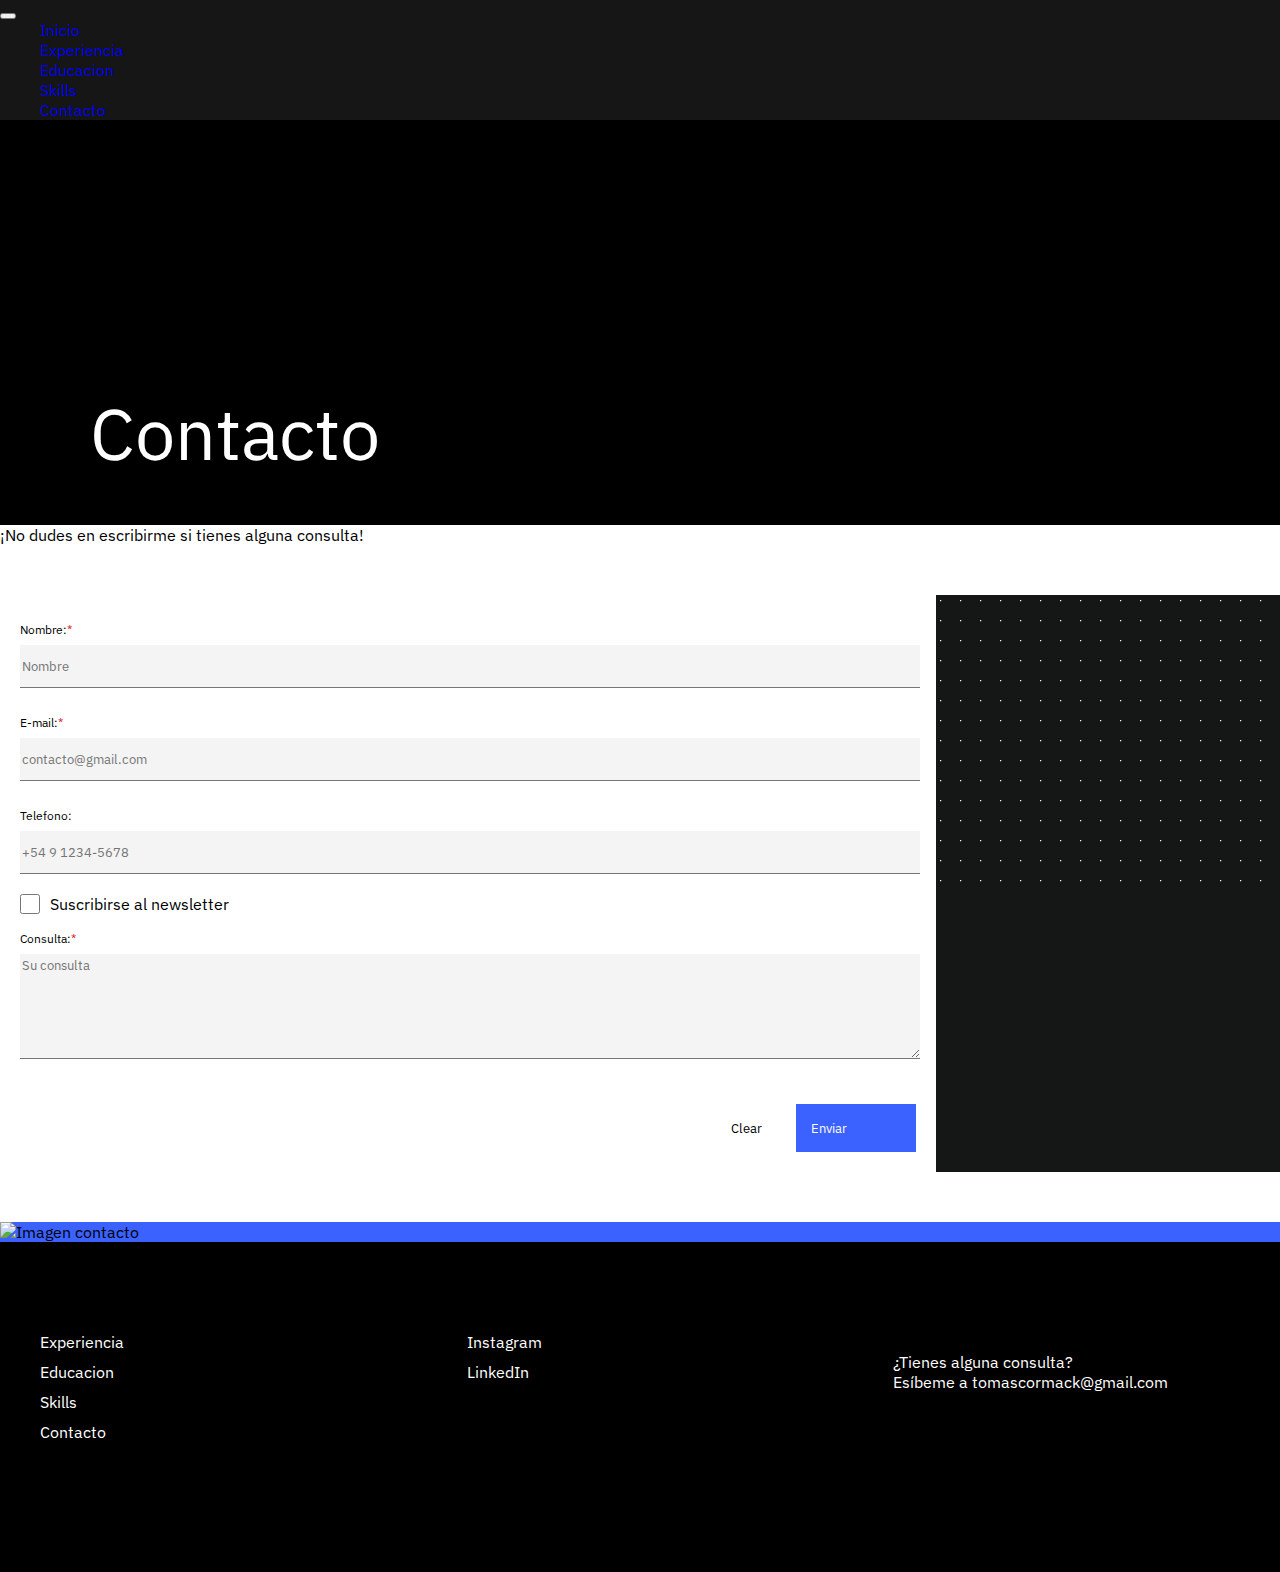
==== pages/contacto.html @ 89451c84 "First commit" ====
<!DOCTYPE html>
<html lang="es">
  <head>
    <meta charset="utf-8" />
    <meta http-equiv="X-UA-Compatible" content="IE=edge" />
    <title>Tomás Cormack</title>
    <meta name="description" content="" />
    <meta name="viewport" content="width=device-width, initial-scale=1" />
    <link rel="stylesheet" href="../css/style.css" />
    <link rel="preconnect" href="https://fonts.googleapis.com" />
    <link rel="preconnect" href="https://fonts.gstatic.com" crossorigin />
    <link
      href="https://fonts.googleapis.com/css2?family=IBM+Plex+Sans:ital,wght@0,100;0,200;0,300;0,400;0,500;0,600;0,700;1,100;1,200;1,300;1,400;1,500;1,600;1,700&display=swap"
      rel="stylesheet"
    />
    <link rel="stylesheet" href="https://cdn.jsdelivr.net/npm/bootstrap@4.6.1/dist/css/bootstrap.min.css" integrity="sha384-zCbKRCUGaJDkqS1kPbPd7TveP5iyJE0EjAuZQTgFLD2ylzuqKfdKlfG/eSrtxUkn" crossorigin="anonymous">
    <meta name="description" content="Tomás Cormack desarrollador Full-Stack, contacto para consultas o contratacion de servicios">
    <meta name="keywords" content="HTML, CSS, SCSS, NODE, REACT, TYPESCRIPT, FULL-STACK, CONSULTA, CONTACTO, CONTRATACION">
    <title>Contacto</title>
  </head>
  <body>
    <nav id="navbar" class="navbar navbar-expand-lg navbar-dark sticky-top">
      <button class="navbar-toggler" type="button" data-toggle="collapse" data-target="#navbarNav" aria-controls="navbarNav" aria-expanded="false" aria-label="Toggle navigation">
        <span class="navbar-toggler-icon"></span>
      </button>
      <div class="collapse navbar-collapse" id="navbarNav">
        <ul class="navbar-nav">
          <li class="nav-item">
            <a class="nav-link" href="../index.html">Inicio</a>
          </li>
          <li class="nav-item">
            <a class="nav-link" href="./experiencia.html">Experiencia</a>
          </li>
          <li class="nav-item">
            <a class="nav-link" href="./educacion.html">Educacion</a>
          </li>
          <li class="nav-item">
            <a class="nav-link" href="./skills.html">Skills</a>
          </li>
          <li class="nav-item active">
            <a class="nav-link" href="./contacto.html">Contacto</a>
          </li>
        </ul>
      </div>
    </nav>
    <section id="contacto-section" class="row">
      <div id="profile-banner" class="col-12">
        <h1>Contacto</h1>
      </div>
      <div id='alert' class="alert alert-info text-center col-12" role="alert">
        ¡No dudes en escribirme si tienes alguna consulta!
      </div>
      <div class="form-container d-flex col-12 col-sm-12 col-md-6 row">
          <form id="contacto-form" action="">
              <label for="name">Nombre:<span class="mandatory">*</span></label>
              <input class="text-input" type="text" id="name" name="name" value="" placeholder="Nombre" />
              <label for="mail">E-mail:<span class="mandatory">*</span></label>
              <input
              class="text-input"
                type="email"
                id="mail"
                name="mail"
                value=""
                placeholder="contacto@gmail.com"
              />
              <label for="tel">Telefono:</label>
              <input class="text-input" type="tel" id="tel" name="tel" value="" placeholder="+54 9 1234-5678"  />
              <div class="checkbox-container">
                <input class="text-input" type="checkbox" id="newsletter" name="newsletter" value="" placeholder="+54 9 1234-5678"  />
                <label for="newsletter">Suscribirse al newsletter</label>
              </div>
              <label for="consulta">Consulta:<span class="mandatory">*</span></label>
              <textarea name="" id="form-textarea" cols="30" rows="10" name="consulta" placeholder="Su consulta"></textarea>
              <div id="submit-container">
                  <input type="reset" value="Clear" id="clear-btn">
                  <input type="submit" id="boton-enviar" value="Enviar" />
              </div>
            </form>
      </div>
      <div class="contacto-imagen d-flex col-12 col-sm-12 col-md-6">
          <img src="https://blush.design/api/download?shareUri=U-g0cnQsso806Fdy&c=Bottom_0%7E393f82-0.1%7E393f82-0.2%7E2b44ff-0.3%7E393f82_Hair_0%7E2c1b18-0.1%7E4a312c-0.2%7E4a312c-0.3%7E4a312c_Skin_0%7E915b3c-0.1%7Eeac7a8-0.2%7Eeac7a8-0.3%7E915b3c_Top_0%7Effa434-0.1%7E43d26c-0.2%7Effa434-0.3%7Eff4133&w=800&h=800&fm=png" alt="Imagen contacto">
      </div>
    </section>
    <footer>
      <ul>
        <li><a href="./experiencia.html">Experiencia</a></li>
        <li><a href="./educacion.html">Educacion</a></li>
        <li><a href="./skills.html">Skills</a></li>
        <li><a href="./contacto.html">Contacto</a></li>
      </ul>
      <ul>
        <li>
          <a href="https://www.instagram.com/tomascormack/" target="_blank"
            >Instagram</a
          >
        </li>
        <li>
          <a href="https://www.linkedin.com/in/tomas-cormack/" target="_blank"
            >LinkedIn</a
          >
        </li>
      </ul>
      <ul>
        <br>
          ¿Tienes alguna consulta? </br> Esíbeme a
          <a
            href="mailto:tomascormack@gmail.com?Subject=Quiero%20más%20información!!"
            id="mail"
            >tomascormack@gmail.com</a
          >
        </li>
      </ul>
    </footer>

    <script src="https://cdn.jsdelivr.net/npm/jquery@3.5.1/dist/jquery.slim.min.js" integrity="sha384-DfXdz2htPH0lsSSs5nCTpuj/zy4C+OGpamoFVy38MVBnE+IbbVYUew+OrCXaRkfj" crossorigin="anonymous"></script>
    <script src="https://cdn.jsdelivr.net/npm/bootstrap@4.6.1/dist/js/bootstrap.bundle.min.js" integrity="sha384-fQybjgWLrvvRgtW6bFlB7jaZrFsaBXjsOMm/tB9LTS58ONXgqbR9W8oWht/amnpF" crossorigin="anonymous"></script>

  </body>
</html>
---- css/style.css ----
* {
  margin: 0px;
  font-family: "IBM Plex Sans", sans-serif;
  font-weight: 400 !important;
}

h1 {
  font-size: 72px !important;
}

h2 {
  font-size: 50px !important;
  font-weight: 600 !important;
}

ul {
  list-style: none;
}

a {
  text-decoration: none;
}

footer {
  background-color: #000000;
  min-height: 150px;
  max-height: fit-content;
  display: grid !important;
  grid-template-columns: repeat(auto-fit, minmax(200px, 1fr));
  color: #ffffff;
  padding: 10vh 0px;
  line-height: 20px;
  word-wrap: break-word;
}

footer li {
  font-weight: 300;
  margin-bottom: 10px;
}

footer li:last-child {
  margin-bottom: 0px;
}

footer a {
  color: #ffffff;
  font-weight: 300;
}

footer a:hover {
  text-decoration: underline;
}

.mandatory {
  color: #D91E28;
  font-weight: 800;
}

/* INDEX STYLE */
.loading__screen {
  width: 100vw;
  height: 100vh;
  background-color: #000000;
  position: sticky;
  top: 0;
  left: 0;
  z-index: 999;
  justify-content: center;
  align-items: center;
  animation: loading-screen 0s ease-in 10s;
  animation-fill-mode: forwards;
  animation-direction: alternate;
  animation-iteration-count: 1;
  overflow: hidden;
  display: flex;
}
.loading__circle {
  border: 2px solid #ffffff;
  border-radius: 50%;
  width: 300px;
  height: 300px;
  overflow: hidden;
  position: relative;
}
.loading__wave--1 {
  position: absolute;
  bottom: -5px;
  animation-timing-function: linear !important;
  animation: wave-1 10s infinite;
}
.loading__wave--1 > svg {
  width: 2500px;
  height: auto;
}
.loading__wave--1 path {
  fill: #2e2e2e;
}
.loading__wave--2 {
  position: absolute;
  bottom: -5px;
  animation-timing-function: linear !important;
  animation: wave-2 6s infinite;
  animation-delay: 0.5s;
}
.loading__wave--2 > svg {
  width: 2200px;
  height: auto;
}
.loading__wave--2 path {
  fill: #777777;
}
.loading__wave--3 {
  position: absolute;
  bottom: -5px;
  animation-timing-function: linear !important;
  animation: wave-3 9s infinite;
}
.loading__wave--3 > svg {
  width: 2000px;
  height: auto;
}
.loading__wave--3 path {
  fill: #a5a5a5;
}
.loading__wave--4 {
  position: absolute;
  bottom: -5px;
  animation-timing-function: linear !important;
  animation: wave-4 7s infinite;
}
.loading__wave--4 > svg {
  width: 1700px;
  height: auto;
}
.loading__wave--4 path {
  fill: #ffffff;
}
.loading__label {
  color: #ffffff;
  text-align: center;
  font-size: 30px;
  margin-top: 30px;
}
.loading__label::after {
  content: "...";
}

@keyframes loading-screen {
  to {
    visibility: hidden;
    width: 0;
    height: 0;
  }
}
@keyframes wave-1 {
  0% {
    transform: translate3d(-2500px, 0, 0);
  }
  100% {
    transform: translate3d(20px, 0, 0);
  }
}
@keyframes wave-2 {
  0% {
    transform: translate3d(-2200px, 0, 0);
  }
  100% {
    transform: translate3d(200px, 0, 0);
  }
}
@keyframes wave-3 {
  0% {
    transform: translate3d(-3000px, 0, 0);
  }
  100% {
    transform: translate3d(200px, 0, 0);
  }
}
@keyframes wave-4 {
  0% {
    transform: translate3d(-2100px, 0, 0);
  }
  100% {
    transform: translate3d(200px, 0, 0);
  }
}
#navbar {
  background-color: #161616;
  z-index: 998;
}

#fullstack-label {
  font-size: 26px !important;
}

#profile-banner {
  background-color: #000000;
  color: #ffffff;
  height: 40vh;
  min-height: 200px;
  display: flex;
  flex-direction: column;
  justify-content: end;
  padding: 0px 0px 5vh 7vw;
  z-index: 997;
  grid-area: profile-banner;
}

.carousel-item {
  background-color: #000000;
  background-color: #ffffff;
  height: 100px;
}

.carousel-item img {
  margin: 0px;
  height: 100px;
  width: auto;
}

#profile-label, .trabajo-label, .educacion-label {
  font-size: 40px !important;
  font-weight: 600 !important;
}

@media (max-width: 760px) {
  #profile {
    display: grid;
    grid-template-areas: "profile-banner" "description-text " "description-img" !important;
  }

  .description-text {
    width: 90vw !important;
  }

  .description-img {
    height: 300px !important;
    background-size: cover;
    width: 100% !important;
  }

  #profile-banner {
    height: 30vh;
    min-height: 120px;
  }

  #profile-banner > h1 {
    font-size: 7vw !important;
  }

  #fullstack-label {
    font-size: 5vw !important;
  }

  .description-text-inner > h3 {
    font-size: 8vw !important;
  }
}
.description-text {
  width: 50vw;
  /* height: 70vh; */
  grid-area: description-text;
  display: flex;
  justify-content: center;
  align-items: center;
  overflow: scroll;
}

.description-text-inner {
  width: 65%;
  height: fit-content;
}

.description-text-inner > h3 {
  line-height: 80px;
}

.description-img {
  width: 50vw;
  /* height: 70vh; */
  grid-area: description-img;
}

.description-img {
  background-image: url("../images/tom.png");
  background-size: cover;
  background-position: center;
  background-repeat: no-repeat;
  background-color: gray;
}

.education-container {
  background-color: #161616;
  background-image: url("../images/dots.svg");
  background-size: 20px;
}

#profile {
  display: grid;
  grid-template-areas: "profile-banner profile-banner" "description-text description-img";
}

/* EXPERIENCIA STYLE */
.card__description {
  display: flex;
  align-items: center;
  justify-content: center;
  min-height: fit-content;
  height: fit-content;
  min-height: 300px;
  padding: 50px 0px;
  position: relative;
  background-color: #151616;
  background-image: url("../images/dots.svg");
  background-size: 20px;
  background-attachment: fixed;
}
.card__lista--negra {
  background-color: transparent;
  padding: 50px;
}
.card__lista--negra > li {
  background-color: #000000;
  padding: 50px;
  margin-bottom: 3vw;
  color: #ffffff;
}
.card__lista--blanca {
  background-color: transparent;
  padding: 50px;
}
.card__lista--blanca > li {
  background-color: #ffffff;
  padding: 50px;
  margin-bottom: 3vw;
  color: #000000;
}
.card__imagen {
  height: 30px;
  width: auto;
}
.card__rectangulo {
  width: 20px;
  height: auto;
  margin-left: 15px;
}
.card__detalle {
  width: 100%;
  display: flex;
  align-items: top;
}
.card__imagenes {
  height: 55px;
  min-width: 125px;
  display: flex;
  align-items: center;
  justify-content: space-between;
}
.card__titulo {
  font-weight: 300;
  margin: 0px 0px 0px 25px;
  display: flex;
  align-items: center;
  justify-content: space-between;
}
.card__tiempo {
  font-weight: 200;
}
.card__descripcion {
  margin: 10px 0px 0px 25px;
  line-height: 25px;
  font-weight: 300;
}
.card__imagen--highlight {
  background-color: #ffffff;
  display: flex;
  align-items: center;
}
.card__imagen--rectangulo {
  width: 100px;
  height: 50px;
}
.card__imagen--cuadrado {
  height: 50px;
}

.icon-vindow {
  height: 60px;
}

.icon-udemy {
  height: 45px;
}

.logo-icono {
  width: 75px;
  display: flex;
  justify-content: center;
}

#experiencia-card-1 {
  animation: experiencia-card-animation-1 1s ease-in 0.3s;
  animation-fill-mode: forwards;
  animation-direction: alternate;
  animation-iteration-count: 1;
  opacity: 0;
}

@keyframes experiencia-card-animation-1 {
  to {
    opacity: 1;
  }
}
#experiencia-card-2 {
  animation: experiencia-card-animation-2 1s ease-in 0.6s;
  animation-fill-mode: forwards;
  animation-direction: alternate;
  animation-iteration-count: 1;
  opacity: 0;
}

@keyframes experiencia-card-animation-2 {
  to {
    opacity: 1;
  }
}
#experiencia-card-3 {
  animation: experiencia-card-animation-3 1s ease-in 0.9s;
  animation-fill-mode: forwards;
  animation-direction: alternate;
  animation-iteration-count: 1;
  opacity: 0;
}

@keyframes experiencia-card-animation-3 {
  to {
    opacity: 1;
  }
}
#experiencia-card-4 {
  animation: experiencia-card-animation-4 1s ease-in 1.2s;
  animation-fill-mode: forwards;
  animation-direction: alternate;
  animation-iteration-count: 1;
  opacity: 0;
}

@keyframes experiencia-card-animation-4 {
  to {
    opacity: 1;
  }
}
#educacion-card-1 {
  animation: education-card-animation-1 1s ease-in 0.3s;
  animation-fill-mode: forwards;
  animation-direction: alternate;
  animation-iteration-count: 1;
  opacity: 0;
}

@keyframes education-card-animation-1 {
  to {
    opacity: 1;
  }
}
#educacion-card-2 {
  animation: education-card-animation-2 1s ease-in 0.6s;
  animation-fill-mode: forwards;
  animation-direction: alternate;
  animation-iteration-count: 1;
  opacity: 0;
}

@keyframes education-card-animation-2 {
  to {
    opacity: 1;
  }
}
#educacion-card-3 {
  animation: education-card-animation-3 1s ease-in 0.9s;
  animation-fill-mode: forwards;
  animation-direction: alternate;
  animation-iteration-count: 1;
  opacity: 0;
}

@keyframes education-card-animation-3 {
  to {
    opacity: 1;
  }
}
/* CONTACTO STYLE */
#contacto-section {
  margin: 0px;
}

#contacto-form {
  height: fit-content;
  margin: 50px 0px;
  padding: 20px;
  background-color: #ffffff;
  width: 70%;
}

@media (max-width: 600px) {
  #contacto-form {
    width: 90%;
  }
}
.form-container {
  margin: 0px !important;
  align-items: center;
  justify-content: center;
  background-color: #151616;
  background-image: url("../images/dots.svg");
  background-size: 20px;
  background-attachment: fixed;
}

#alert {
  grid-area: alert;
  margin-bottom: 0px;
}

#submit-container {
  display: flex;
  justify-content: end;
}

#boton-enviar {
  background-color: #3B61FE;
  border-width: 0px;
  width: 120px;
  text-align: left;
  padding: 15px;
  color: #ffffff;
  cursor: pointer;
  margin-top: 25px;
}

#boton-enviar:hover {
  background-color: #3453E9;
}

.text-input, #form-textarea {
  background-color: #F4F4F4;
  border-width: 0px;
  border-bottom-width: 1px;
  margin-bottom: 20px;
  display: block;
  outline: none;
  width: 100%;
  max-width: 100%;
}

.text-input {
  height: 40px;
}

#form-textarea {
  height: 100px;
}

#contacto-form > label {
  font-size: 12px;
  font-weight: 100;
  line-height: 2.5em;
}

.contacto-imagen {
  background-color: #3B62FF;
  justify-content: center;
  align-items: center;
  margin: 0px;
}

.contacto-imagen > img {
  max-width: 100%;
}

.checkbox-container {
  display: flex;
  align-items: center;
}

.checkbox-container input {
  height: 20px;
  width: 20px;
  margin-right: 10px;
  margin-bottom: 10px;
}

.checkbox-container label {
  margin-bottom: 10px;
}

#clear-btn {
  height: 100%;
  margin: 25px 5px 0px 0px;
  background-color: transparent;
  border-width: 0px;
  width: 90px;
  text-align: left;
  padding: 15px;
  cursor: pointer;
  text-align: center;
}

#clear-btn:hover {
  background-color: #E5E5E5;
}

/* SKILLS */
.skill {
  justify-content: space-around;
  align-items: center;
  width: 100%;
}
.skill__page {
  background-color: #151616;
  background-image: url("../images/dots.svg");
  background-size: 20px;
  background-attachment: fixed;
}
.skill__titulo {
  width: 40%;
  text-transform: uppercase;
}
.skill > h1 {
  text-transform: uppercase;
  font-weight: 900;
}
.skill__container {
  align-items: center;
  justify-content: space-around;
  min-height: fit-content;
  height: fit-content;
  height: 200px;
  background-color: #ffffff;
  position: relative;
}
.skill__progress {
  padding: 0px !important;
}
.skill__description {
  display: flex;
  align-items: center;
  justify-content: center;
  min-height: fit-content;
  height: fit-content;
  min-height: 300px;
  width: 70vw;
  padding: 50px 0px;
  background-color: #151616;
  background-image: url("../images/dots.svg");
  background-size: 20px;
  background-attachment: fixed;
}

.nivel__container {
  height: 20px;
  width: 250px;
  border-radius: 50px;
  background-color: #ffffff;
}
.nivel__content {
  background-color: #3453E9;
  border-radius: 50px;
}
.nivel--1 {
  height: 100%;
  width: 10%;
}
.nivel--2 {
  height: 100%;
  width: 20%;
}
.nivel--3 {
  height: 100%;
  width: 30%;
}
.nivel--4 {
  height: 100%;
  width: 40%;
}
.nivel--5 {
  height: 100%;
  width: 50%;
}
.nivel--6 {
  height: 100%;
  width: 60%;
}
.nivel--7 {
  height: 100%;
  width: 70%;
}
.nivel--8 {
  height: 100%;
  width: 80%;
}
.nivel--9 {
  height: 100%;
  width: 90%;
}
.nivel--10 {
  height: 100%;
  width: 100%;
}

/*# sourceMappingURL=style.css.map */
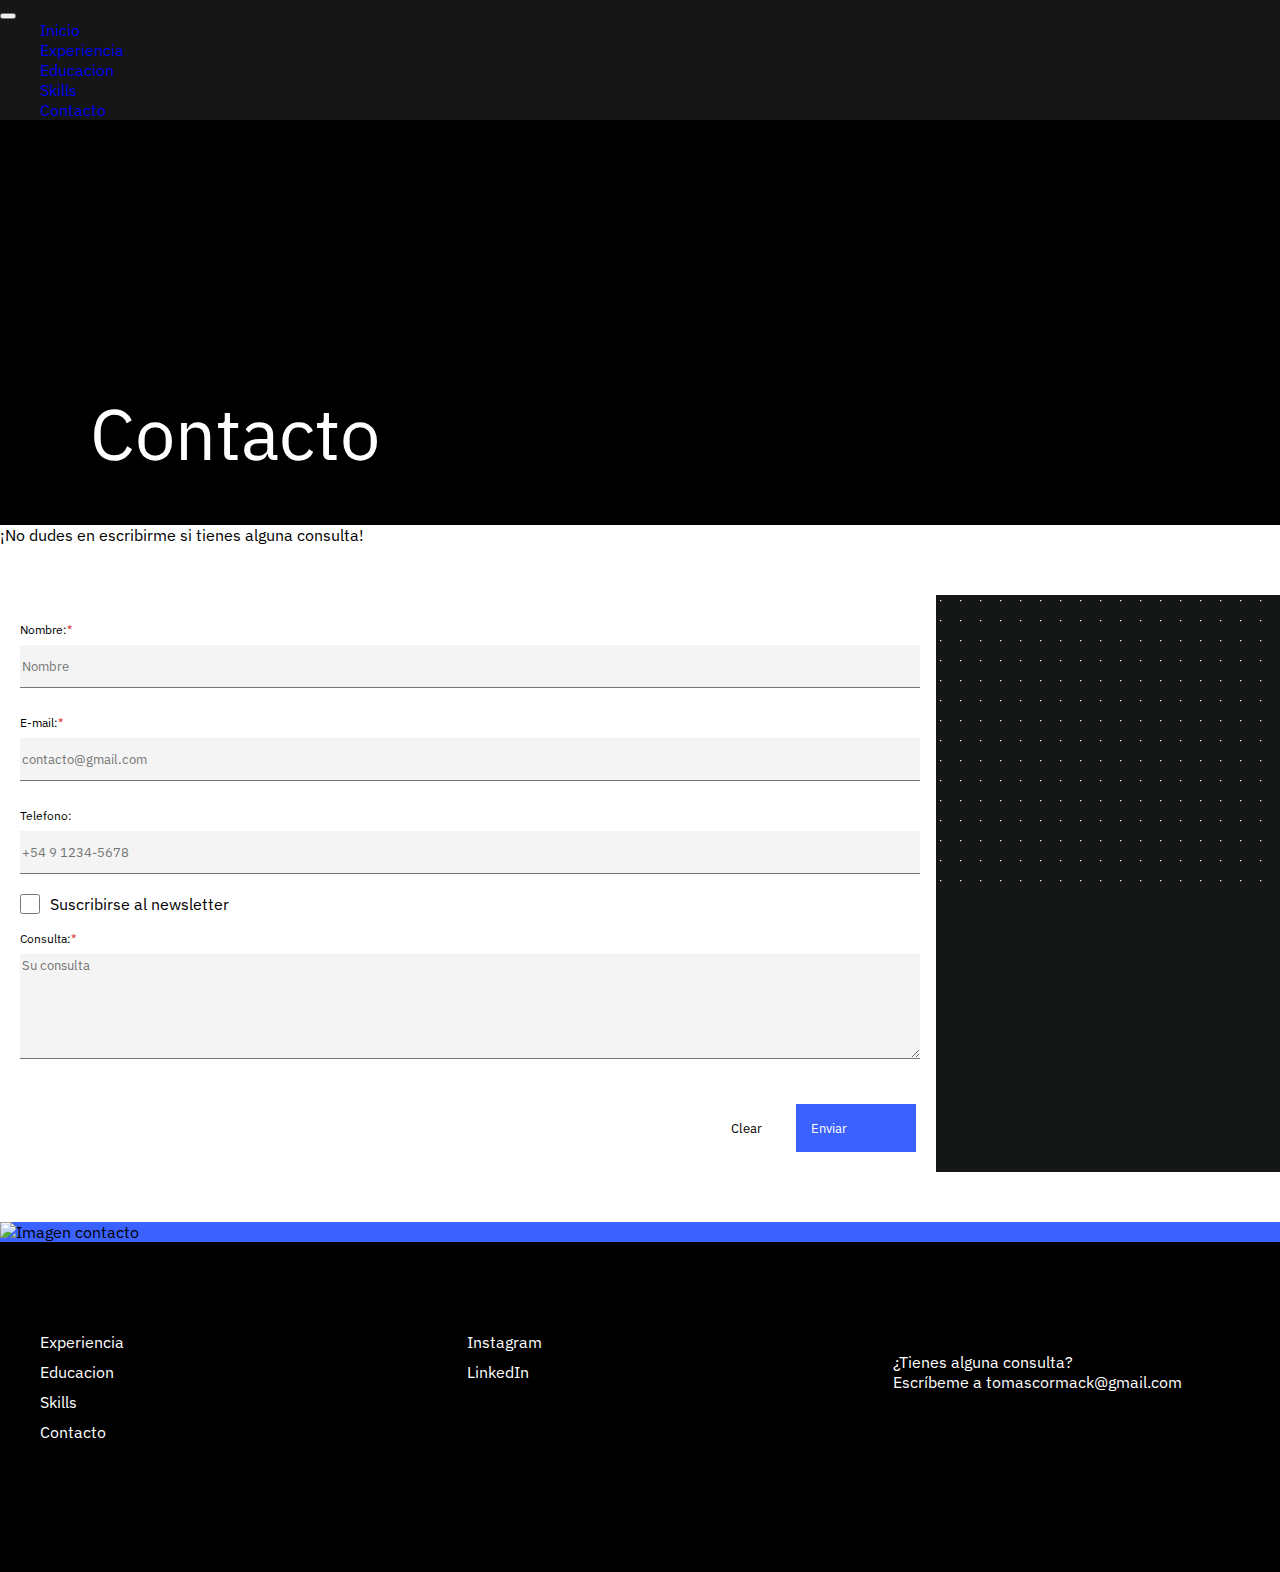
==== commit be557b6f: "escribeme fixed" ====
--- a/pages/contacto.html
+++ b/pages/contacto.html
@@ -102,7 +102,7 @@
       </ul>
       <ul>
         <br>
-          ¿Tienes alguna consulta? </br> Esíbeme a
+          ¿Tienes alguna consulta? </br> Escríbeme a
           <a
             href="mailto:tomascormack@gmail.com?Subject=Quiero%20más%20información!!"
             id="mail"
--- a/css/style.css
+++ b/css/style.css
@@ -218,9 +218,14 @@
   width: auto;
 }
 
-#profile-label, .trabajo-label, .educacion-label {
+#profile-label, .trabajo-label, .educacion__label {
   font-size: 40px !important;
   font-weight: 600 !important;
+}
+
+.educacion__label__clarification {
+  font-size: 40px !important;
+  font-weight: 300 !important;
 }
 
 @media (max-width: 760px) {
@@ -230,7 +235,7 @@
   }
 
   .description-text {
-    width: 90vw !important;
+    width: 100vw !important;
   }
 
   .description-img {
@@ -301,6 +306,55 @@
 }
 
 /* EXPERIENCIA STYLE */
+@media (max-width: 640px) {
+  .card__detalle {
+    display: grid;
+    grid: "card-imagenes" "card-titulo" "card-description" !important;
+    align-items: top;
+    justify-content: center;
+  }
+  .card__imagenes {
+    justify-content: center !important;
+    margin-bottom: 30px;
+  }
+  .card__imagen {
+    height: 60px !important;
+  }
+  .card__titulo {
+    display: flex;
+    flex-direction: column;
+    align-items: center !important;
+    margin: 0px !important;
+  }
+  .card__titulo__dots {
+    display: none;
+  }
+  .card__description {
+    text-align: justify;
+  }
+  .card__rectangulo {
+    display: none;
+  }
+
+  .educacion__label {
+    text-align: center !important;
+  }
+  .educacion__label__clarification {
+    display: none !important;
+  }
+}
+.card__detalle {
+  width: 100%;
+  display: grid;
+  grid: "card-imagenes card-titulo" "card-imagenes card-description";
+  align-items: top;
+}
+.card__container__titulo {
+  grid-area: card-titulo;
+}
+.card__container__descripcion {
+  grid-area: card-decription;
+}
 .card__description {
   display: flex;
   align-items: center;
@@ -344,23 +398,19 @@
   height: auto;
   margin-left: 15px;
 }
-.card__detalle {
-  width: 100%;
-  display: flex;
-  align-items: top;
-}
 .card__imagenes {
   height: 55px;
   min-width: 125px;
   display: flex;
   align-items: center;
   justify-content: space-between;
+  grid-area: card-imagenes;
 }
 .card__titulo {
   font-weight: 300;
   margin: 0px 0px 0px 25px;
   display: flex;
-  align-items: center;
+  align-items: start;
   justify-content: space-between;
 }
 .card__tiempo {
@@ -621,14 +671,17 @@
   background-image: url("../images/dots.svg");
   background-size: 20px;
   background-attachment: fixed;
+  max-width: 100vw;
+  margin: 0px !important;
 }
 .skill__titulo {
   width: 40%;
   text-transform: uppercase;
 }
-.skill > h1 {
+.skill__label {
   text-transform: uppercase;
   font-weight: 900;
+  font-size: 72px;
 }
 .skill__container {
   align-items: center;
@@ -657,6 +710,11 @@
   background-attachment: fixed;
 }
 
+@media (max-width: 760px) {
+  .skill__label {
+    font-size: 7vw;
+  }
+}
 .nivel__container {
   height: 20px;
   width: 250px;
